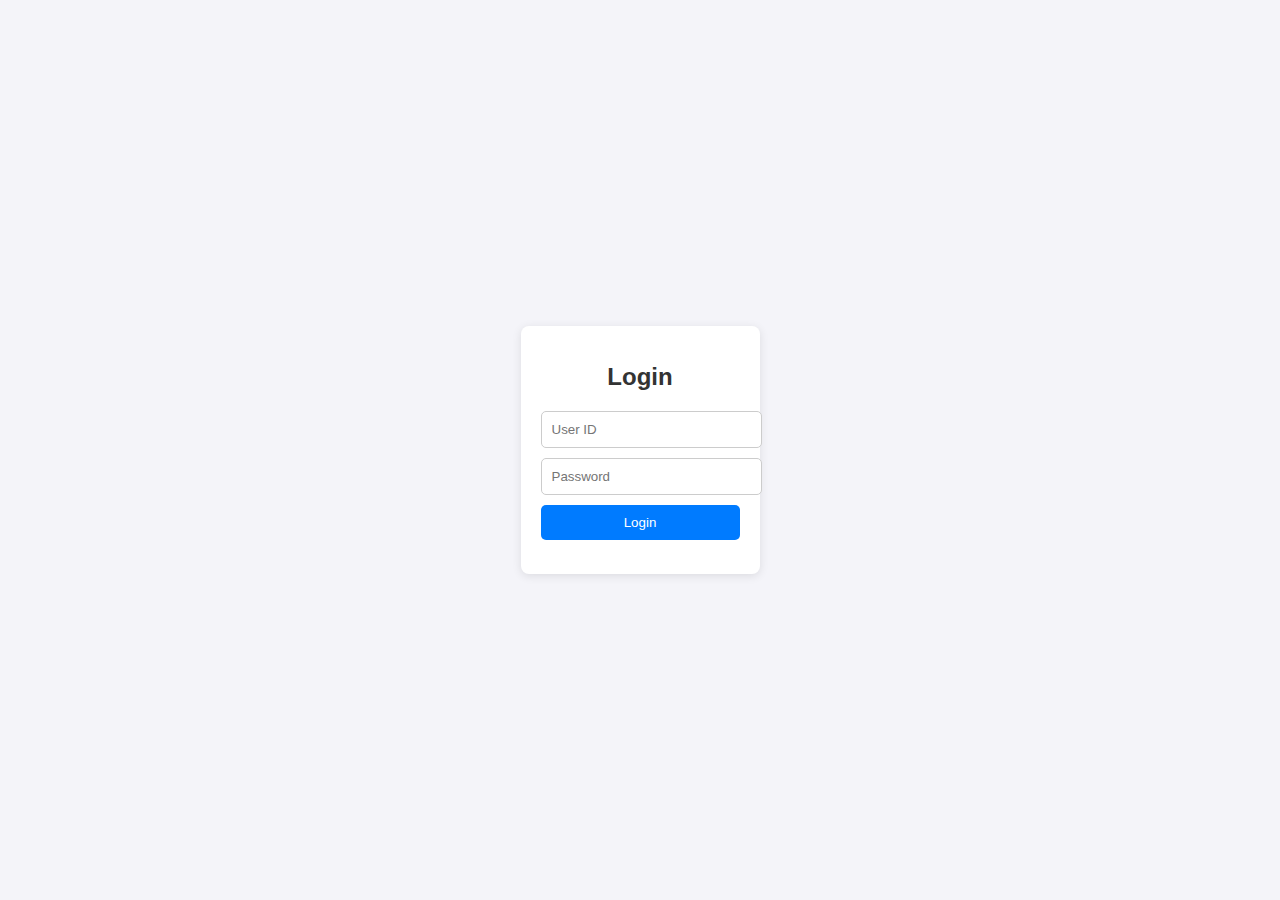
==== index.html @ 0c064796 "index.html correct name" ====
<!DOCTYPE html>
<html lang="en">
<head>
  <meta charset="UTF-8">
  <meta name="viewport" content="width=device-width, initial-scale=1.0">
  <link rel="stylesheet" href="style.css">
  <title>Login Page</title>
</head>
<body>
  <div class="login-container">
    <h1>Login</h1>
    <form id="loginForm">
      <input type="text" id="username" placeholder="User ID" required />
      <input type="password" id="password" placeholder="Password" required />
      <button type="submit">Login</button>
    </form>
    <p id="message"></p>
  </div>
  <script src="Login-script.js"></script>
</body>
</html>
---- style.css ----
body {
    font-family: Arial, sans-serif;
    display: flex;
    justify-content: center;
    align-items: center;
    height: 100vh;
    margin: 0;
    background-color: #f4f4f9;
  }
  
  .login-container {
    background: #fff;
    padding: 20px;
    border-radius: 8px;
    box-shadow: 0 2px 10px rgba(0, 0, 0, 0.1);
    text-align: center;
  }
  
  .login-container h1 {
    margin-bottom: 20px;
    font-size: 24px;
    color: #333;
  }
  
  .login-container input {
    display: block;
    width: 100%;
    padding: 10px;
    margin: 10px 0;
    border: 1px solid #ccc;
    border-radius: 5px;
  }
  
  .login-container button {
    width: 100%;
    padding: 10px;
    background: #007bff;
    color: white;
    border: none;
    border-radius: 5px;
    cursor: pointer;
  }
  
  .login-container button:hover {
    background: #0056b3;
  }
  
  #message {
    margin-top: 10px;
    color: red;
    font-size: 14px;
  }
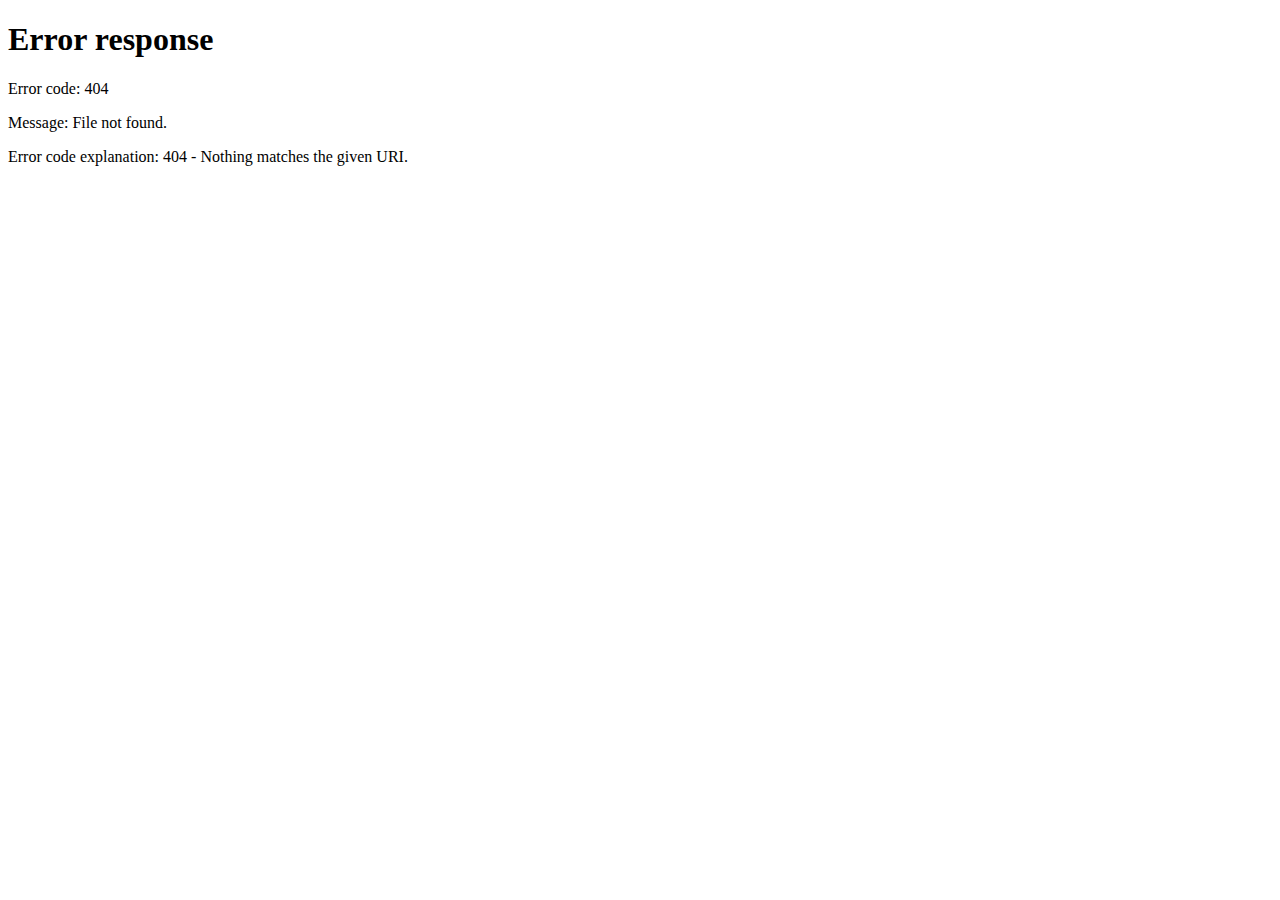
==== commit ee609e3e: "Update Login script and index" ====
--- a/index.html
+++ b/index.html
@@ -10,12 +10,17 @@
   <div class="login-container">
     <h1>Login</h1>
     <form id="loginForm">
-      <input type="text" id="username" placeholder="User ID" required />
-      <input type="password" id="password" placeholder="Password" required />
+      <input type="text" id="User_Name" placeholder="User ID" required />
+      <input type="password" id="Password" placeholder="Password" required />
       <button type="submit">Login</button>
     </form>
     <p id="message"></p>
+    <button id="viewLogins">View Login Logs</button>
+    <div id="logs"></div>
   </div>
   <script src="Login-script.js"></script>
+  <script>
+    window.location.href = "new-refresh.html";
+  </script>
 </body>
-</html>
+</html>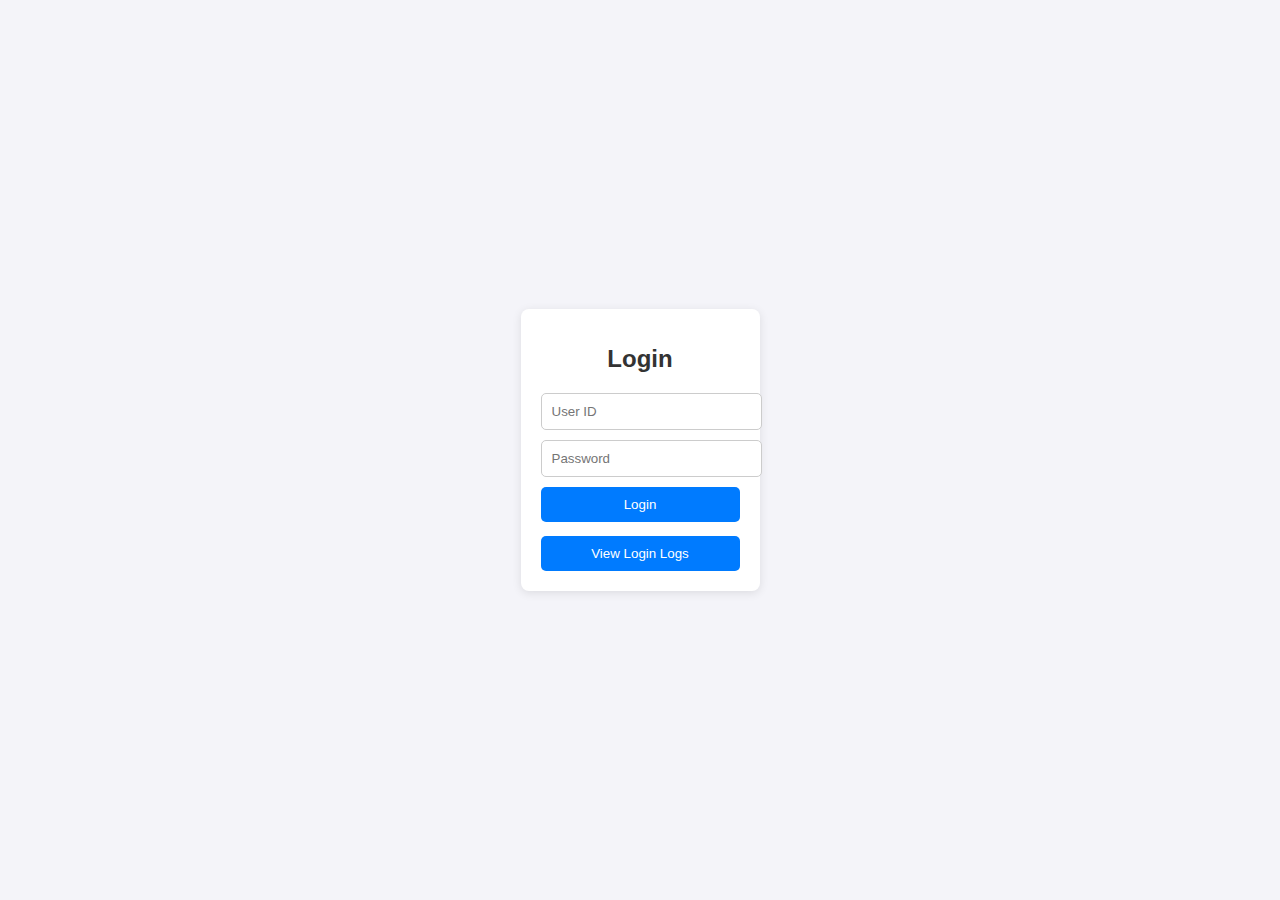
==== commit 3764e0b3: "update - interim" ====
--- a/index.html
+++ b/index.html
@@ -19,8 +19,6 @@
     <div id="logs"></div>
   </div>
   <script src="Login-script.js"></script>
-  <script>
-    window.location.href = "new-refresh.html";
-  </script>
+ 
 </body>
 </html>